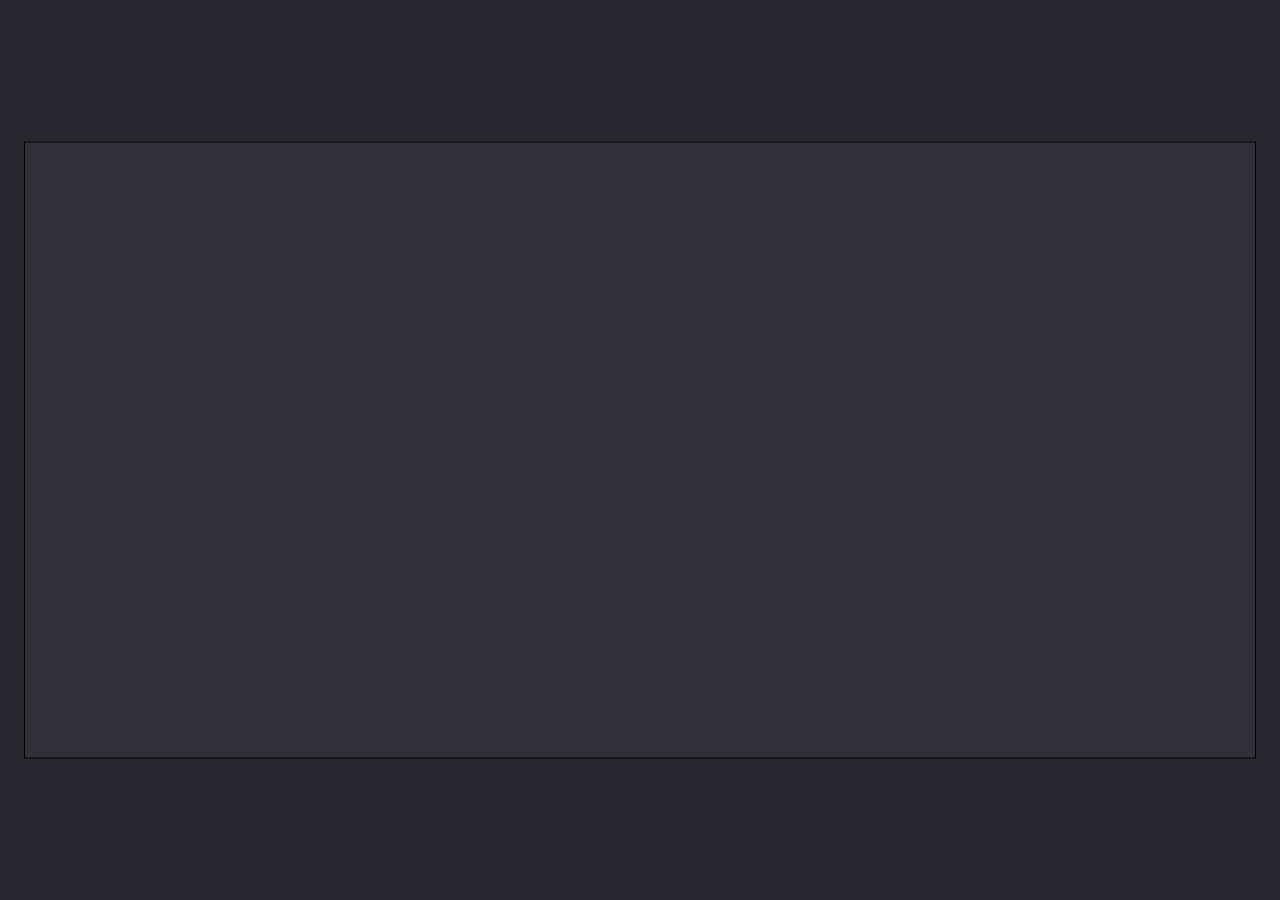
==== 8/index.html @ 6eb92e40 "Canvas now has fixed aspect ratio" ====
<!DOCTYPE html>
<html>
	<head>
		<meta charset="utf-8">
		<meta name="theme-color" content="#db5945">
		<title>Canvas</title>
		<!--Roboto--> <link href="https://fonts.googleapis.com/css?family=Roboto:400,500" rel="stylesheet">
		<!--Favicon: http:/#F986DF/realfavicongenerator.net -->
		<link rel="stylesheet" type="text/css" href="../css/home.css?r=<?=rand(0,999)?>">
	</head>

	<body style="background-color:#272730">
		<section class="main">
			<canvas style="background-color:#303039"></canvas>
		</section>
		<!-- <script src="https://ajax.googleapis.com/ajax/libs/jquery/3.2.1/jquery.min.js"></script> -->
		<script src="main.js"></script>
	</body>
</html>
---- css/home.css ----
body { background-color: white; margin: 0px; font-family: 'Roboto', Arial, sans-serif; color: black; }

body a { display: block; }

section { position: absolute; width: 100%; height: 100%; display: block; }

section canvas { position: relative; transform: translate(-50%, -50%); top: 50%; left: 50%; border: 1px solid #000000; display: block; }
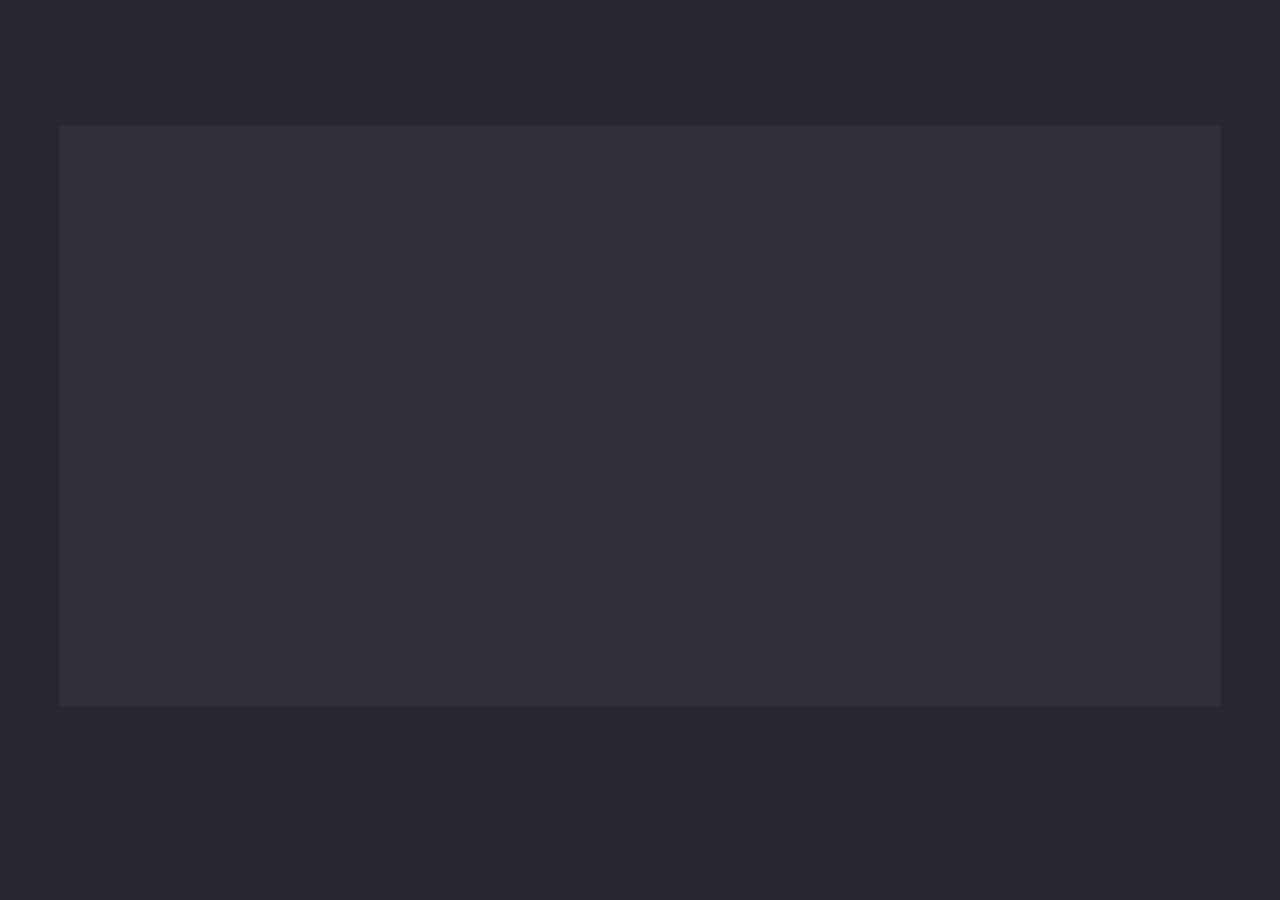
==== commit 56abc835: "Clear/Done buttons" ====
--- a/8/index.html
+++ b/8/index.html
@@ -9,11 +9,12 @@
 		<link rel="stylesheet" type="text/css" href="../css/home.css?r=<?=rand(0,999)?>">
 	</head>
 
-	<body style="background-color:#272730">
+	<body class="eight" style="background-color:#272730">
 		<section class="main">
 			<canvas style="background-color:#303039"></canvas>
+            <div class="clear"></div>
+            <div class="done"></div>
 		</section>
-		<!-- <script src="https://ajax.googleapis.com/ajax/libs/jquery/3.2.1/jquery.min.js"></script> -->
-		<script src="main.js"></script>
+		<script src="main.js?r=<?=rand(0,999)?>"></script>
 	</body>
 </html>
--- a/css/home.css
+++ b/css/home.css
@@ -4,4 +4,24 @@
 
 section { position: absolute; width: 100%; height: 100%; display: block; }
 
-section canvas { position: relative; transform: translate(-50%, -50%); top: 50%; left: 50%; border: 1px solid #000000; display: block; }
+section canvas { position: relative; transform: translate(-50%, -50%); top: 50%; left: 50%; display: block; }
+
+body.eight div.img { position: absolute; width: 100%; height: 100%; z-index: 10; pointer-events: none; }
+
+body.eight div.img img { position: relative; transform: translate(-50%, -50%); top: 50%; left: 50%; }
+
+body.eight section { transform: translate(-50%, -50%); top: 50%; left: 50%; }
+
+body.eight canvas { touch-action: none; width: 100%; height: 100%; transform: initial; top: initial; left: initial; cursor: default; }
+
+body.eight .icons { display: flex; justify-content: space-between; }
+
+body.eight .icons div { width: 48px; height: 48px; margin: 10px; border-radius: 100px; background-repeat: no-repeat; background-size: 24px; background-position: center; transition: background 200ms cubic-bezier(0.4, 0, 0.2, 1); cursor: pointer; opacity: 0.8; }
+
+body.eight .icons div.clear { background-image: url("/8/ic_clear_white_48px.svg"); }
+
+body.eight .icons div.done { background-image: url("/8/ic_done_white_48px.svg"); }
+
+body.eight .icons div:hover { background-color: rgba(255, 255, 255, 0.12); }
+
+body.eight .icons div:active { background-color: rgba(255, 255, 255, 0.26); }
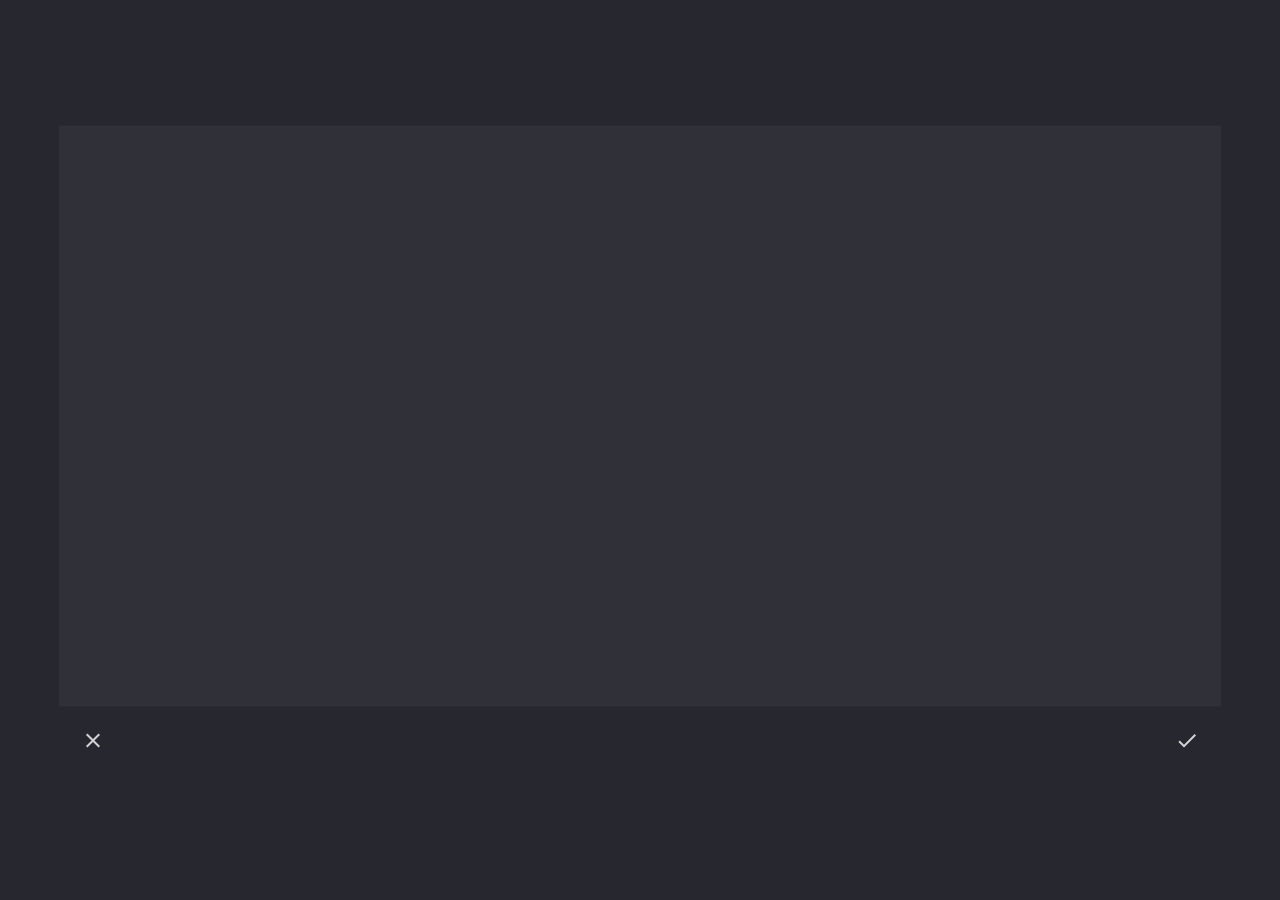
==== commit 7f507e32: "fix" ====
--- a/8/index.html
+++ b/8/index.html
@@ -10,10 +10,15 @@
 	</head>
 
 	<body class="eight" style="background-color:#272730">
+        <div class="img">
+            <img>
+        </div>
 		<section class="main">
 			<canvas style="background-color:#303039"></canvas>
-            <div class="clear"></div>
-            <div class="done"></div>
+            <div class="icons">
+                <div class="clear"></div>
+                <div class="done"></div>
+            </div>
 		</section>
 		<script src="main.js?r=<?=rand(0,999)?>"></script>
 	</body>
